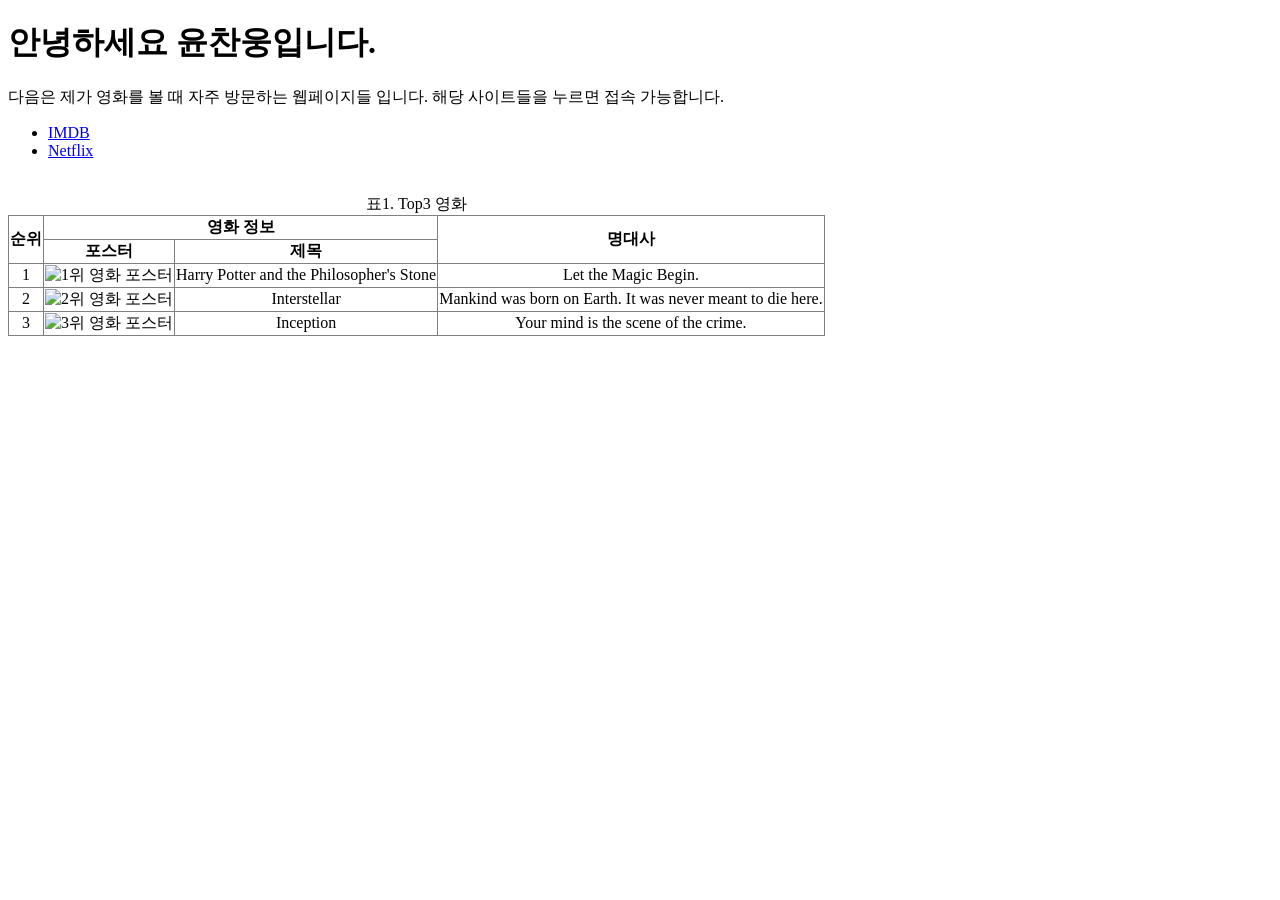
==== LAB1/index.html @ 40003162 "LAB1 추가" ====
<!DOCTYPE html>
<html lang="ko">
<head>
    <meta charset="UTF-8">
    <title>My Top 3 Movies</title>
</head>
<body>

    <h1>안녕하세요 윤찬웅입니다.</h1>
    
    <p>다음은 제가 영화를 볼 때 자주 방문하는 웹페이지들 입니다. 해당 사이트들을 누르면 접속 가능합니다.</p>

    <ul>
        <li><a href="https://www.imdb.com" target="_blank">IMDB</a></li>
        <li><a href="https://www.netflix.com" target="_blank">Netflix</a></li>
    </ul>

    <br>

    <table border="1" style="text-align: center; border-collapse: collapse;">
        <caption>표1. Top3 영화</caption>
        <tr>
            <th rowspan="2">순위</th>
            <th colspan="2">영화 정보</th>
            <th rowspan="2">명대사</th>
        </tr>
        <tr>
            <th>포스터</th>
            <th>제목</th>
        </tr>
        
        <tr>
            <td>1</td>
            <td><img src="./statics/assignment1_imgs/poster1.avif" alt="1위 영화 포스터" width="100" height="150"></td>
            <td>Harry Potter and the Philosopher's Stone</td>
            <td>Let the Magic Begin.</td>
        </tr>

        <tr>
            <td>2</td>
            <td><img src="./statics/assignment1_imgs/poster2.jpg" alt="2위 영화 포스터" width="100" height="150"></td>
            <td>Interstellar</td>
            <td>Mankind was born on Earth. It was never meant to die here.</td>
        </tr>

        <tr>
            <td>3</td>
            <td><img src="./statics/assignment1_imgs/poster3.jpg" alt="3위 영화 포스터" width="100" height="150"></td>
            <td>Inception</td>
            <td>Your mind is the scene of the crime.</td>
        </tr>
    </table>

</body>
</html>
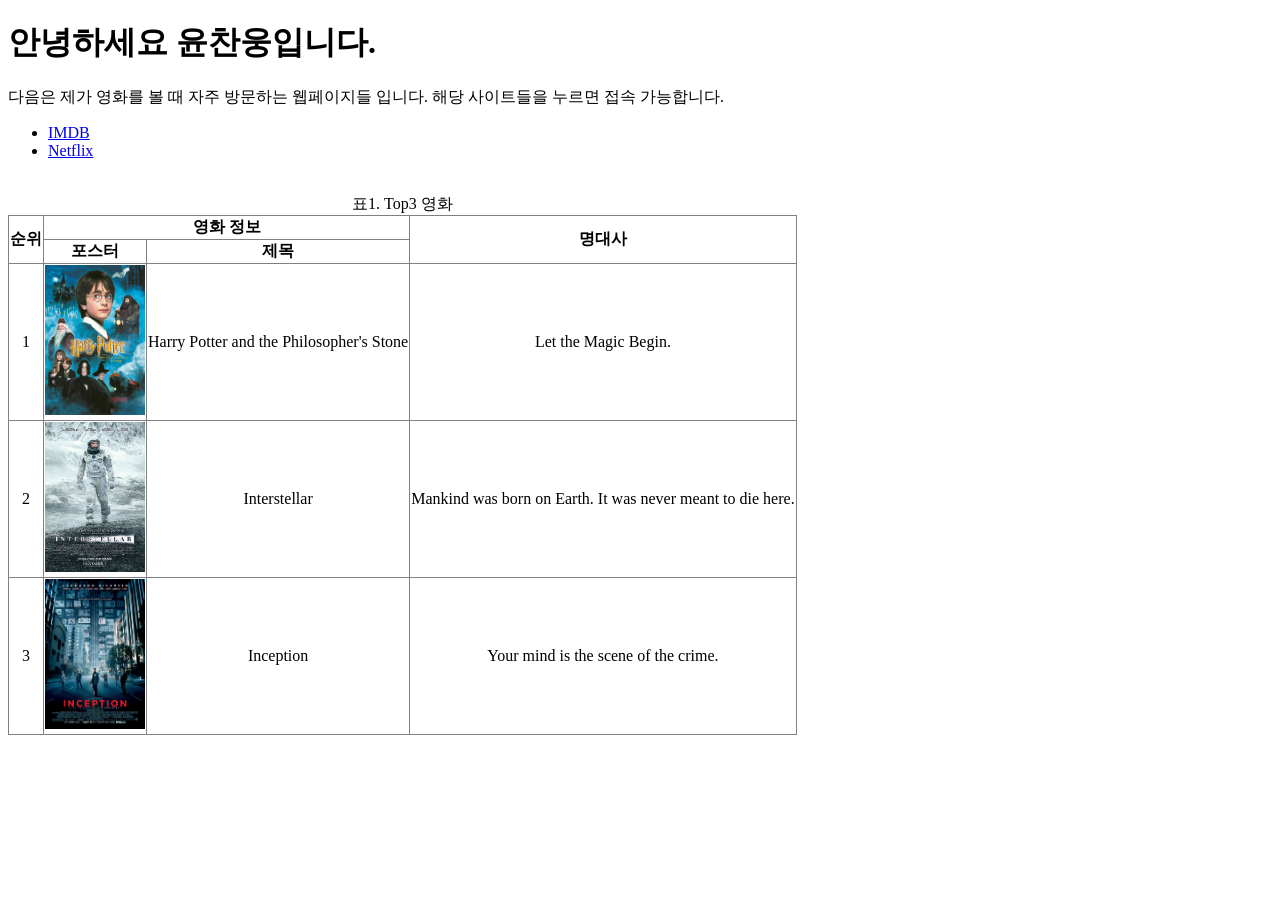
==== commit 99e09b1a: "modify image root" ====
--- a/LAB1/index.html
+++ b/LAB1/index.html
@@ -31,21 +31,21 @@
         
         <tr>
             <td>1</td>
-            <td><img src="./statics/assignment1_imgs/poster1.avif" alt="1위 영화 포스터" width="100" height="150"></td>
+            <td><img src="./poster1.avif" alt="1위 영화 포스터" width="100" height="150"></td>
             <td>Harry Potter and the Philosopher's Stone</td>
             <td>Let the Magic Begin.</td>
         </tr>
 
         <tr>
             <td>2</td>
-            <td><img src="./statics/assignment1_imgs/poster2.jpg" alt="2위 영화 포스터" width="100" height="150"></td>
+            <td><img src="./poster2.jpg" alt="2위 영화 포스터" width="100" height="150"></td>
             <td>Interstellar</td>
             <td>Mankind was born on Earth. It was never meant to die here.</td>
         </tr>
 
         <tr>
             <td>3</td>
-            <td><img src="./statics/assignment1_imgs/poster3.jpg" alt="3위 영화 포스터" width="100" height="150"></td>
+            <td><img src="./poster3.jpg" alt="3위 영화 포스터" width="100" height="150"></td>
             <td>Inception</td>
             <td>Your mind is the scene of the crime.</td>
         </tr>
